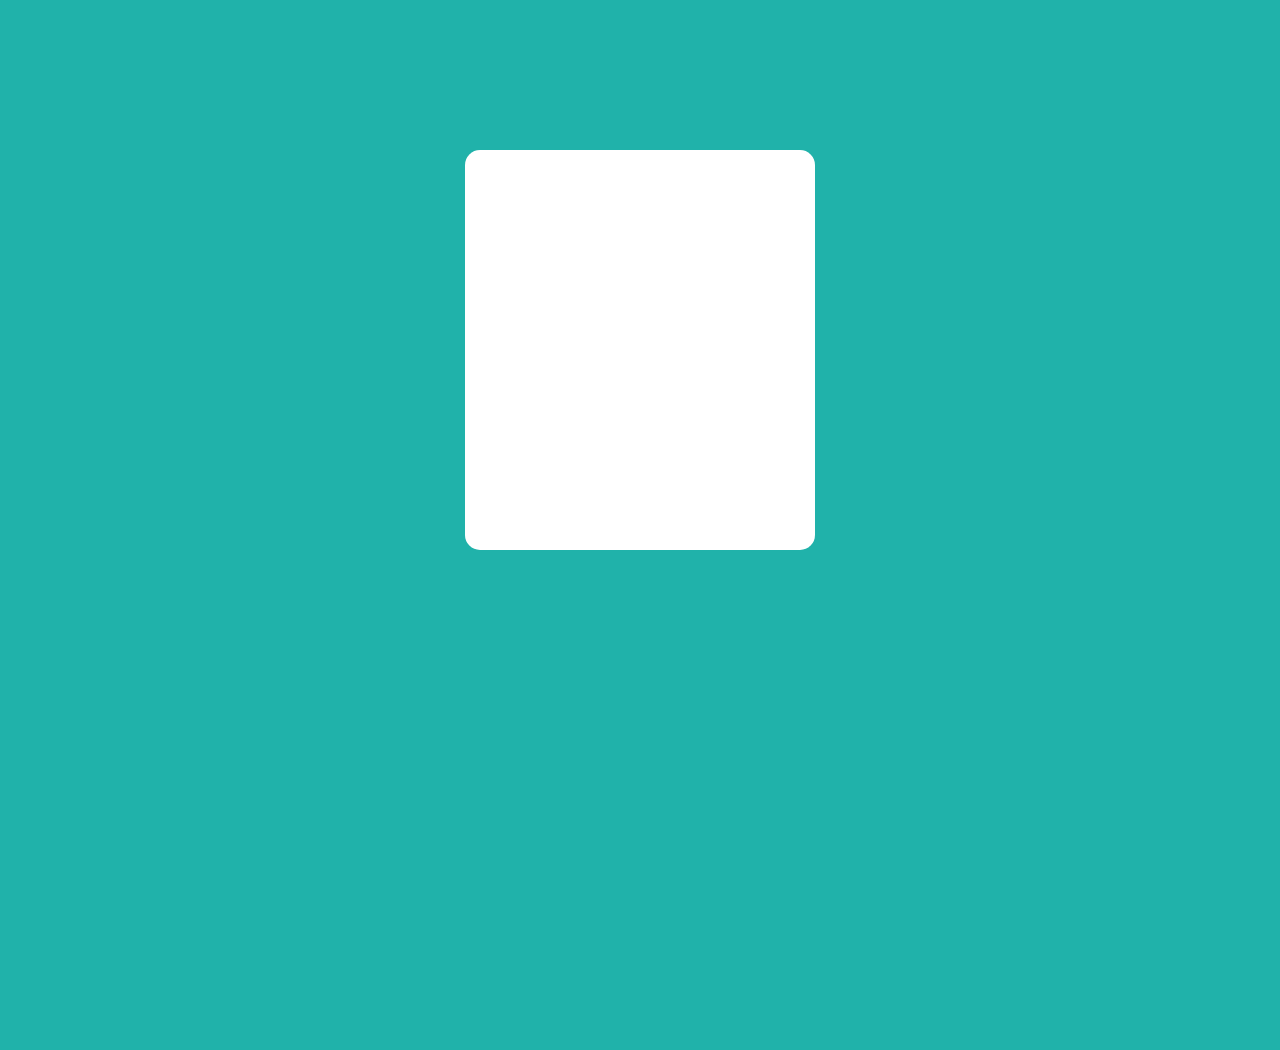
==== Instagram-like feature/index.html @ fe63fb77 "hmm" ====
<!DOCTYPE html>
<html lang="en">
<head>
    <meta charset="UTF-8">
    <meta name="viewport" content="width=device-width, initial-scale=1.0">
    <link rel="stylesheet" href="./style.css">
    <title>Document</title>
</head>
<body>
    <div id="container">
        
    </div>



    <script src="./script.js"></script>
</body>
</html>
---- Instagram-like feature/style.css ----
*
{
    margin: 0;
    padding: 0;
    box-sizing: border-box;
    font-family: 'Gilroy';
}
body,html
{
    height: 100%;
    width: 100%;
    background-color: lightseagreen;
}
#container
{
    margin: 150px auto;
    height: 400px;
    width: 350px;
    background-color: #fff;
    border-radius: 15px;
}
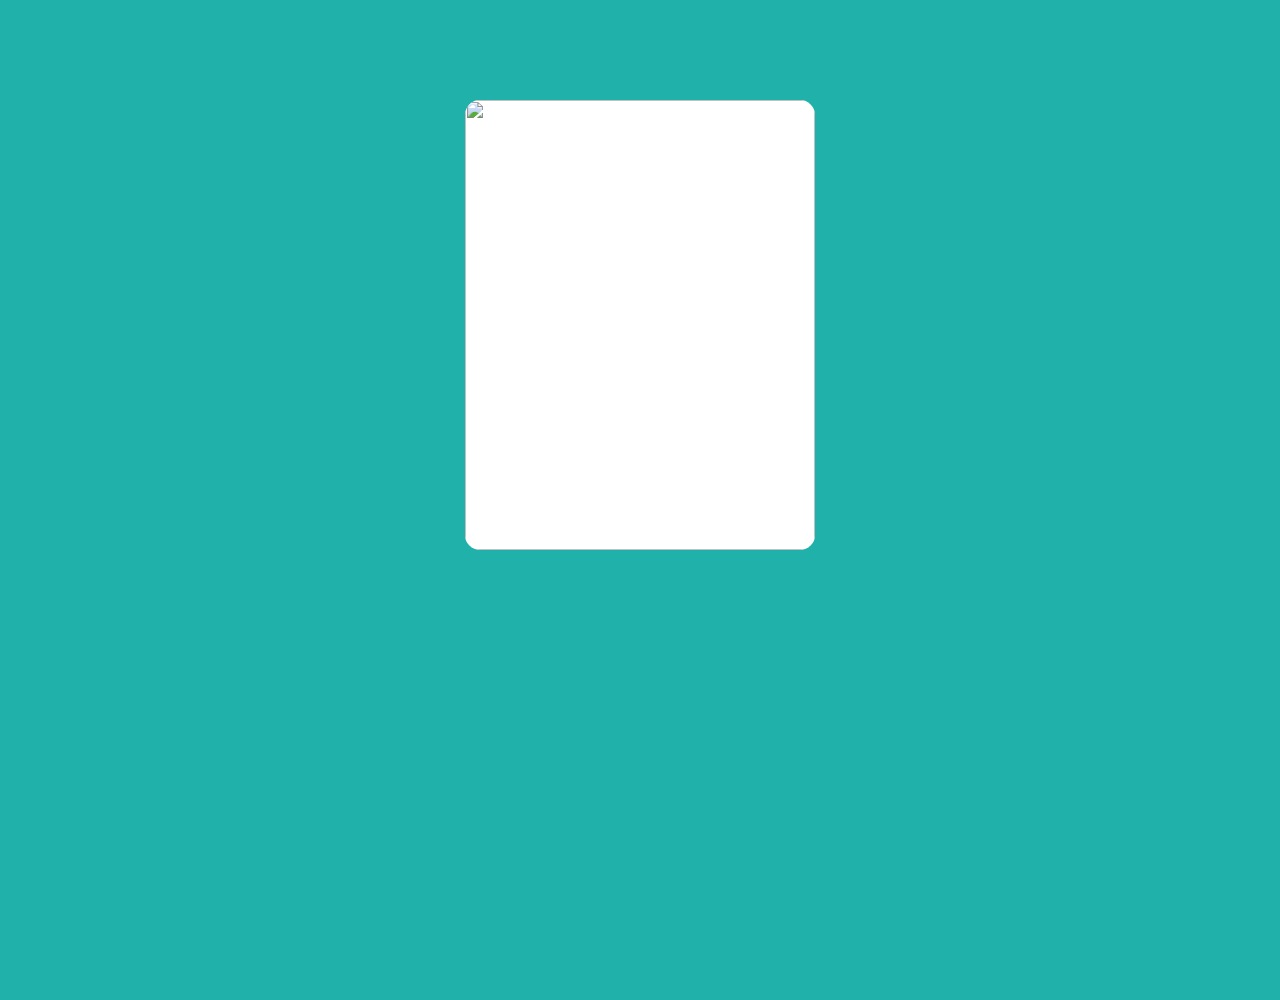
==== commit 515068a0: "hogaya" ====
--- a/Instagram-like feature/index.html
+++ b/Instagram-like feature/index.html
@@ -3,12 +3,14 @@
 <head>
     <meta charset="UTF-8">
     <meta name="viewport" content="width=device-width, initial-scale=1.0">
+    <link href="https://cdn.jsdelivr.net/npm/remixicon@3.5.0/fonts/remixicon.css" rel="stylesheet">
     <link rel="stylesheet" href="./style.css">
     <title>Document</title>
 </head>
 <body>
     <div id="container">
-        
+        <img src="https://images.unsplash.com/reserve/LJIZlzHgQ7WPSh5KVTCB_Typewriter.jpg?ixlib=rb-4.0.3&ixid=M3wxMjA3fDB8MHxzZWFyY2h8MTN8fGNvb2x8ZW58MHx8MHx8fDA%3D&auto=format&fit=crop&w=500&q=60" alt="">
+        <i class="ri-heart-3-fill"></i>
     </div>
 
 
--- a/Instagram-like feature/style.css
+++ b/Instagram-like feature/style.css
@@ -13,9 +13,29 @@
 }
 #container
 {
-    margin: 150px auto;
-    height: 400px;
+    margin: 100px auto;
+    height: 450px;
     width: 350px;
     background-color: #fff;
     border-radius: 15px;
+    position: relative;
+    overflow: hidden;
+}
+#container img
+{
+    height: 100%;
+    width: 100%;
+    object-fit: cover;
+}
+#container i
+{
+    color: red;
+    font-size: 70px;
+    position: absolute;
+    top: 50%;
+    left: 50%;
+    transform: translate(-50%,-50%) scale(0);
+    opacity: 0;
+    /* transition: all ease 0.4s; */
+    transition: transform ease 0.4s;
 }